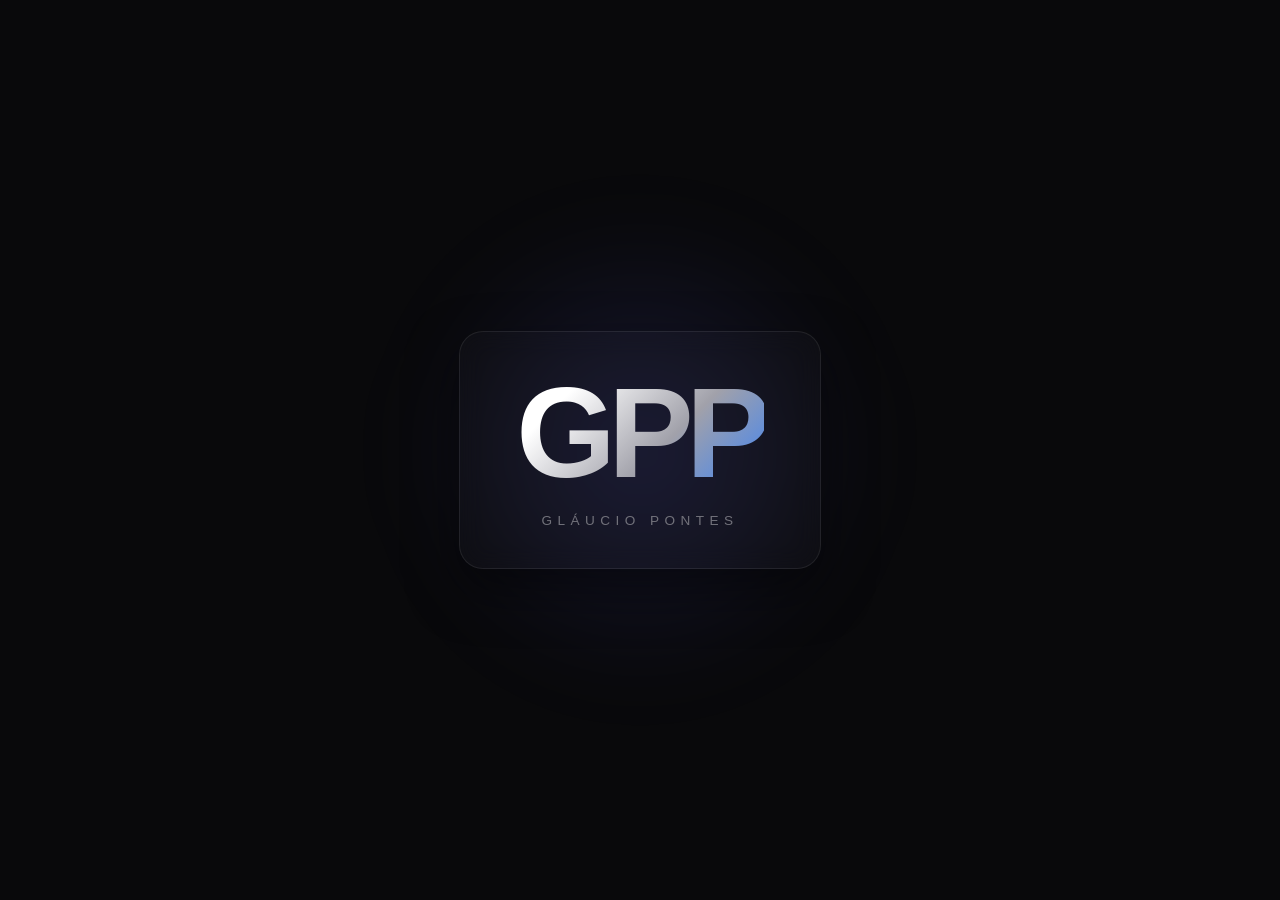
==== index.html @ e5226795 "Create index.html" ====
<!DOCTYPE html>
<html lang="pt-BR">
<head>
  <meta charset="UTF-8" />
  <meta name="viewport" content="width=device-width, initial-scale=1.0" />
  <title>GPP | Gláucio Pontes</title>
  <style>
    * {
      margin: 0;
      padding: 0;
      box-sizing: border-box;
    }
    body {
      min-height: 100vh;
      display: flex;
      flex-direction: column;
      align-items: center;
      justify-content: center;
      background-color: #09090b;
      color: #f4f4f5;
      font-family: -apple-system, BlinkMacSystemFont, "Segoe UI", Roboto, sans-serif;
      overflow: hidden;
      position: relative;
    }
    .ambient-glow {
      position: absolute;
      width: 480px;
      height: 480px;
      background: radial-gradient(circle, rgba(99, 102, 241, 0.18) 0%, rgba(0, 0, 0, 0) 70%);
      filter: blur(40px);
      pointer-events: none;
    }
    .card {
      position: relative;
      z-index: 1;
      text-align: center;
      padding: 2.5rem 3.5rem;
      border-radius: 24px;
      background: rgba(255, 255, 255, 0.02);
      border: 1px solid rgba(255, 255, 255, 0.08);
      backdrop-filter: blur(12px);
      box-shadow: 0 20px 50px rgba(0, 0, 0, 0.5);
    }
    .logo {
      font-size: clamp(4rem, 14vw, 8rem);
      font-weight: 900;
      letter-spacing: -0.06em;
      line-height: 0.95;
      background: linear-gradient(135deg, #ffffff 20%, #a1a1aa 60%, #3b82f6 100%);
      -webkit-background-clip: text;
      -webkit-text-fill-color: transparent;
      user-select: none;
      transition: transform 0.4s cubic-bezier(0.16, 1, 0.3, 1);
    }
    .card:hover .logo {
      transform: scale(1.04);
    }
    .subtext {
      margin-top: 1.25rem;
      font-size: 0.85rem;
      letter-spacing: 0.4em;
      text-transform: uppercase;
      color: #71717a;
      font-weight: 500;
    }
  </style>
</head>
<body>
  <div class="ambient-glow"></div>
  <main class="card">
    <h1 class="logo">GPP</h1>
    <p class="subtext">Gláucio Pontes</p>
  </main>
</body>
</html>
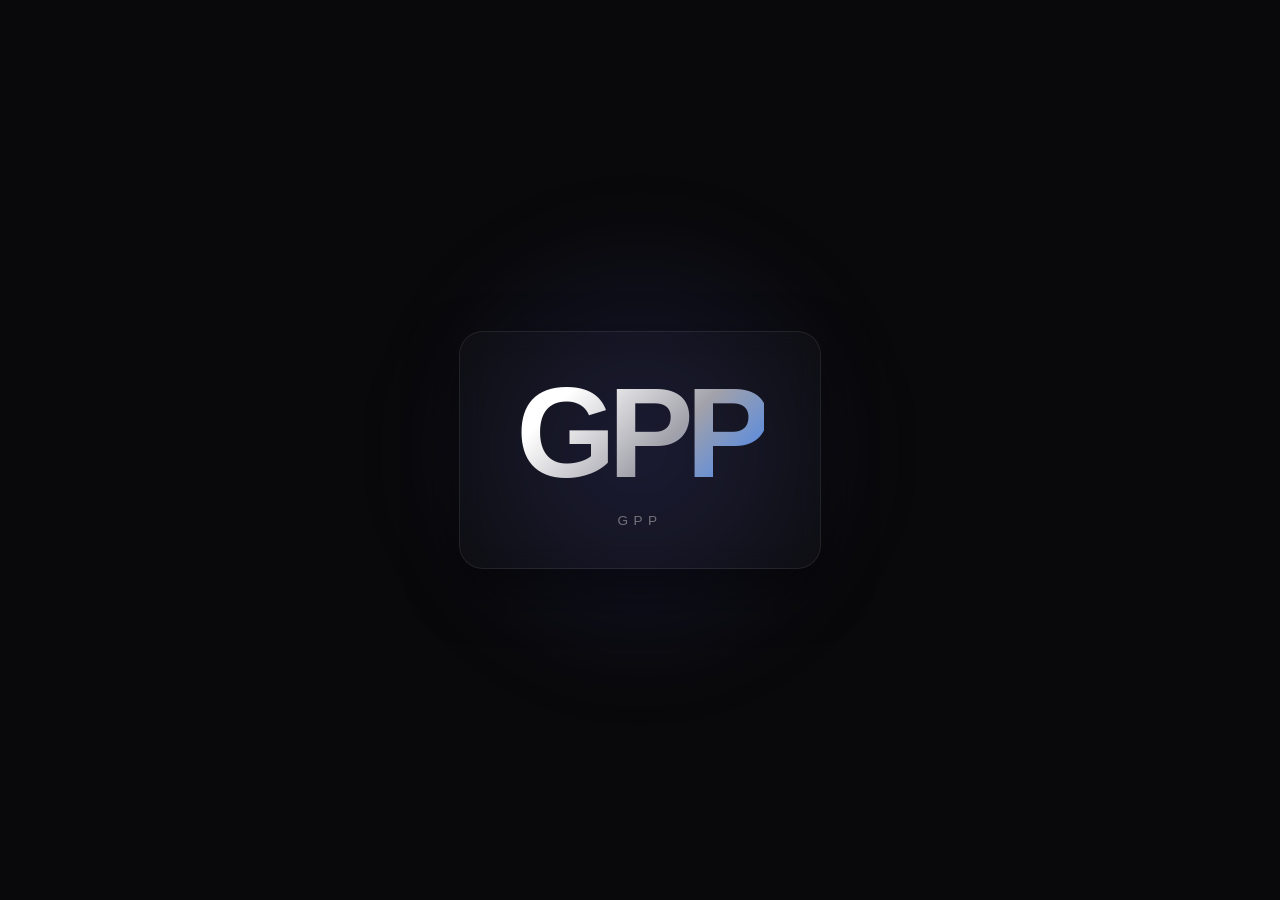
==== commit a7a3cbcb: "feat: aplicar identificação GPP, animação suave e alias getset7.com.br" ====
--- a/index.html
+++ b/index.html
@@ -3,7 +3,7 @@
 <head>
   <meta charset="UTF-8" />
   <meta name="viewport" content="width=device-width, initial-scale=1.0" />
-  <title>GPP | Gláucio Pontes</title>
+  <title>GPP</title>
   <style>
     * {
       margin: 0;
@@ -69,7 +69,7 @@
   <div class="ambient-glow"></div>
   <main class="card">
     <h1 class="logo">GPP</h1>
-    <p class="subtext">Gláucio Pontes</p>
+    <p class="subtext">GPP</p>
   </main>
 </body>
 </html>
